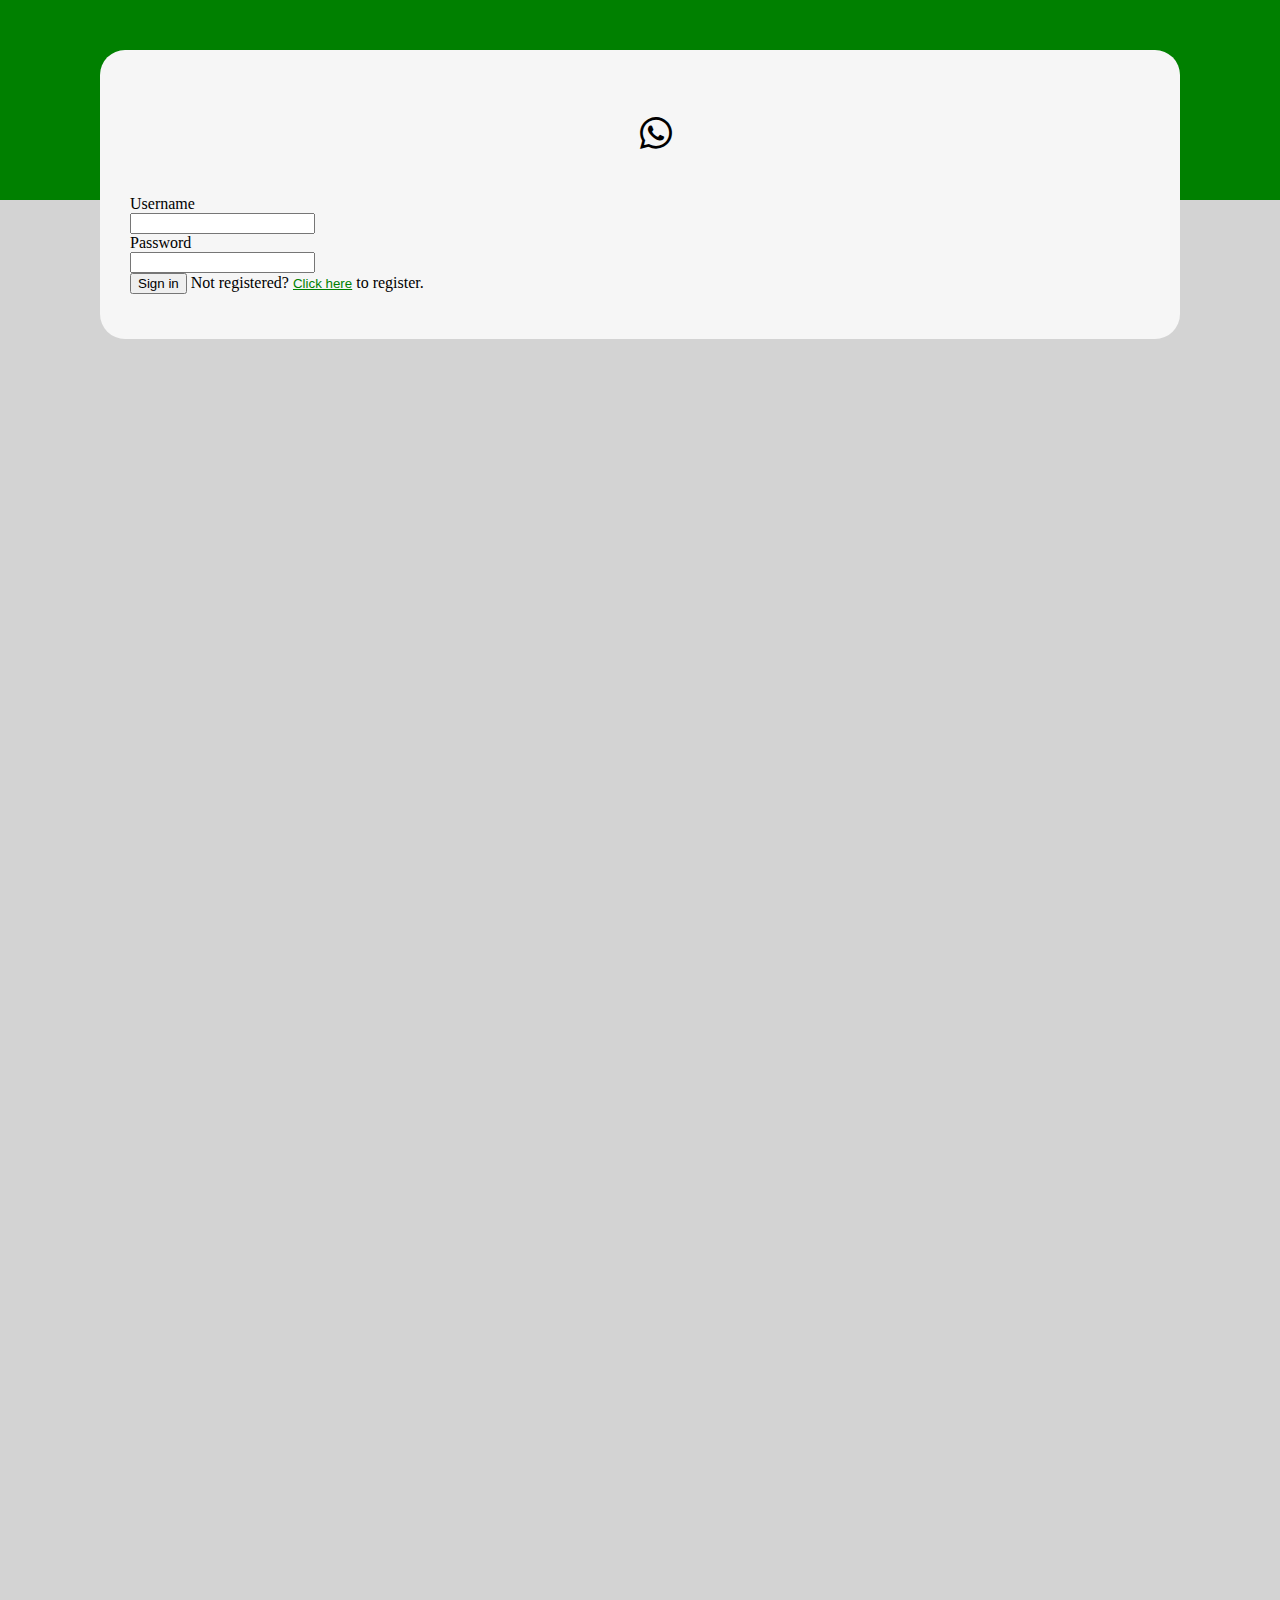
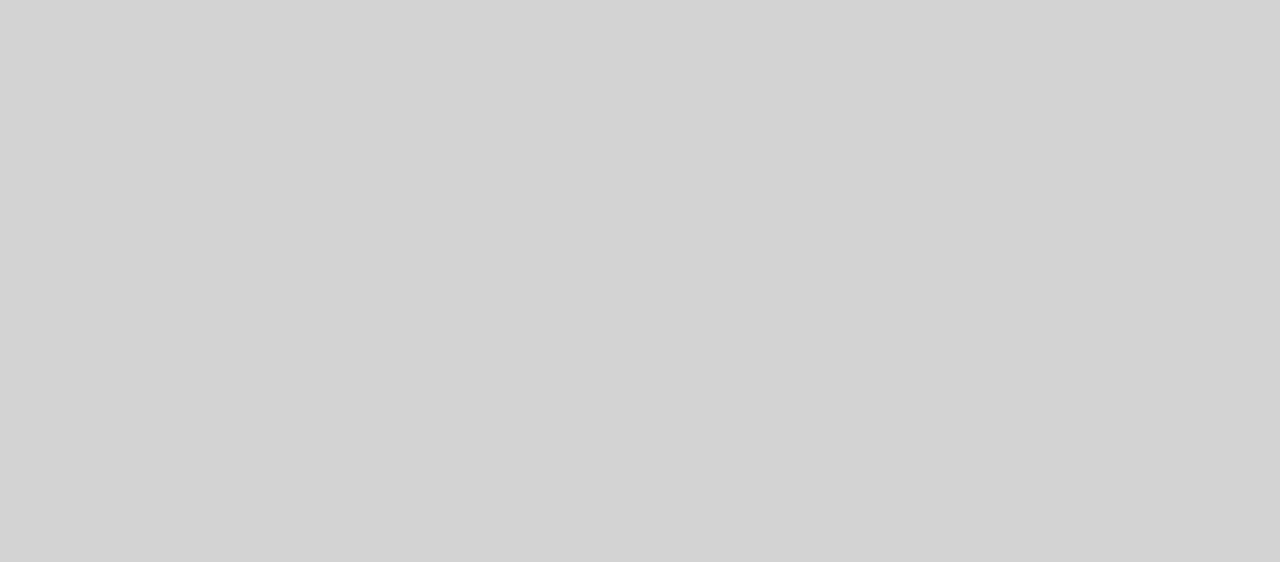
==== index.html @ 4802e708 "Supported videos and images" ====
<!DOCTYPE html>
<html>

<head>
    <title>WhatsApp</title>
    <link href="https://cdn.jsdelivr.net/npm/bootstrap@5.1.3/dist/css/bootstrap.min.css" rel="stylesheet"
        integrity="sha384-1BmE4kWBq78iYhFldvKuhfTAU6auU8tT94WrHftjDbrCEXSU1oBoqyl2QvZ6jIW3" crossorigin="anonymous">
    <link rel="stylesheet" href="https://cdn.jsdelivr.net/npm/bootstrap-icons@1.7.2/font/bootstrap-icons.css">
    <link href="style.css" rel="stylesheet">
</head>

<body>
    <div id="greenSquare"></div>
    <div class="boxContainer" id="login">
        <div class="formBox">
            <div class="logo">
                <h1><i class="bi bi-whatsapp"></i></h1>
            </div>
            <div class="row mb-3">
                <label for="inputUsername" class="col-sm-2 col-form-label">Username</label>
                <div class="col-sm-10">
                    <input type="text" class="form-control" id="inputUsername-login">
                </div>
            </div>
            <div class="row mb-3">
                <label for="inputPassword" class="col-sm-2 col-form-label">Password</label>
                <div class="col-sm-10">
                    <input type="password" class="form-control" id="inputPassword-login">
                </div>
            </div>
            <div class="row mb-3">
                <span class="col-sm-2">
                    <button type="button" onclick="logIn()" class="btn btn-primary">Sign in</button>
                </span>
                <span class="col-sm-10" style="text-align: center">
                    Not registered? <button type="button" class="click-here" onclick="hideLogin()">Click here</button>
                    to register.
                </span>
            </div>
        </div>
    </div>
    <div class="boxContainer" id="signUp">
        <div class="formBox">
            <div class="logo">
                <h1><i class="bi bi-whatsapp"></i></h1>
            </div>
            <div class="row mb-3">
                <label for="inputUsername" class="col-sm-2 col-form-label" required>Username</label>
                <div class="col-sm-10">
                    <input type="text" class="form-control" id="inputUsername-signup">
                </div>
            </div>
            <div class="row mb-3">
                <label for="inputNickname" class="col-sm-2 col-form-label" required>Nickname</label>
                <div class="col-sm-10">
                    <input type="text" class="form-control" id="inputNickname">
                </div>
            </div>
            <div class="row mb-3">
                <label for="inputPfp" class="col-sm-2 col-form-label" required>Profile picture</label>
                <div class="col-sm-10">
                    <input type="file" accept="image/*" class="form-control" id="inputPfp">
                </div>
            </div>
            <div class="row mb-3">
                <label for="inputPassword" placeholder="Password should contain numbers & letters"
                    class="col-sm-2 col-form-label" required>Password</label>
                <div class="col-sm-10">
                    <input type="password" class="form-control" id="inputPassword-signup">
                </div>
            </div>
            <div class="row mb-3">
                <label for="verifyPassword" class="col-sm-2 col-form-label" required>Verify Password</label>
                <div class="col-sm-10">
                    <input type="password" class="form-control" id="verifyPassword">
                </div>
            </div>
            <div class="row mb-3">
                <span class="col-sm-2">
                    <button type="button" onclick="signUp()" class="btn btn-primary">Sign up</button>
                </span>
                <span class="col-sm-10" style="text-align: center">
                    Already registered? <button type="button" class="click-here" onclick="hideSignup()">Click
                        here</button> to sign in.
                </span>
            </div>
        </div>
    </div>
    <div class="boxContainer" id="chat">
        <div class="chatBox">
            <div class="row">
                <div class="col-4 user">
                    <span id="user-info">
                        <img src="https://tinyurl.com/2p97hjy2" alt="Avatar" style="width:60px">
                        You
                    </span>
                    <!-- Button trigger modal -->
                    <button type="button" class="btn transparentButton" id="addContact" data-bs-toggle="modal"
                        data-bs-target="#addContactModal">
                        <h3>
                            <i class="bi bi-person-plus"></i>
                        </h3>
                    </button>
                    <!-- Modal -->
                    <div class="modal fade" id="addContactModal" tabindex="-1" aria-labelledby="exampleModalLabel"
                        aria-hidden="true">
                        <div class="modal-dialog">
                            <div class="modal-content">
                                <div class="modal-header">
                                    <h5 class="modal-title" id="exampleModalLabel">Add contact</h5>
                                    <button type="button" class="btn-close" data-bs-dismiss="modal"
                                        id="close-add-contact" aria-label="Close"></button>
                                </div>
                                <div class="modal-body">
                                    <div class="input-group mb-3">
                                        <input type="text" class="form-control" placeholder="Contact's username..."
                                            id="inputContact">
                                    </div>
                                </div>
                                <div class="modal-footer">
                                    <button type="button" class="btn btn-secondary"
                                        data-bs-dismiss="modal">Close</button>
                                    <button type="button" class="btn btn-primary" onclick="addContact()">Add</button>
                                </div>
                            </div>
                        </div>
                    </div>
                </div>
                <div class="col user" id="contactInChat">
                    <img src="https://tinyurl.com/2p97hjy2" alt="Avatar" style="width:60px">
                    Alice
                </div>
            </div>
            <div class="row" style="height:100%; margin-bottom:50px;">
                <div class="col-4 chatListCol">
                    <ul class="list-group" id="chatList">
                        <li class="list-group-item d-flex justify-content-between align-items-start">
                            <div class="ms-2 me-auto">
                                <div class="fw-bold">Add Contact To Begin</div>
                            </div>
                            <span>
                                <h3 style="margin-right: 15px;">
                                    <i class="bi bi-arrow-up-circle-fill"></i>
                                </h3>
                            </span>
                        </li>
                    </ul>
                </div>
                <div class="col chats">
                    <div class="chatHistory" id="sentChat">
                        <div class="row">
                            <div class="col">
                                <span class="usersSpeechBubble">
                                    How you doin?
                                </span>
                            </div>
                        </div>
                        <div class="row">
                            <div class="col">
                                <span class="othersSpeechBubble">
                                    Pretty good, where u at?
                                </span>
                            </div>
                        </div>
                        <div class="row">
                            <div class="col">
                                <span class="usersSpeechBubble img-message">
                                    <button type="button" class="btn" data-bs-toggle="modal"
                                        data-bs-target="#messagePic1">
                                        <img src="images\defaultProfile.jpeg" style="width: 60px;">
                                    </button>
                                </span>
                                <!-- Modal -->
                                <div class="modal fade" id="messagePic1" tabindex="-1" aria-labelledby="messagePicLabel"
                                    aria-hidden="true">
                                    <div class="modal-dialog">
                                        <div class="modal-content">
                                            <div class="modal-header">
                                                <button type="button" class="btn-close" data-bs-dismiss="modal"
                                                    aria-label="Close"></button>
                                            </div>
                                            <div class="modal-body">
                                                <img src="images\defaultProfile.jpeg" style="width: 100%;">
                                            </div>
                                            <div class="modal-footer">
                                                <button type="button" class="btn btn-secondary"
                                                    data-bs-dismiss="modal">Close</button>
                                            </div>
                                        </div>
                                    </div>
                                </div>
                            </div>
                        </div>
                        <div class="row">
                            <div class="col">
                                <span class="usersSpeechBubble img-message">
                                    <button type="button" class="btn" data-bs-toggle="modal"
                                        data-bs-target="#messagePic2">
                                        <img src="images\defaultProfile.jpeg" style="width: 200px;">
                                    </button>
                                </span>
                                <!-- Modal -->
                                <div class="modal fade" id="messagePic2" tabindex="-1" aria-labelledby="messagePicLabel"
                                    aria-hidden="true">
                                    <div class="modal-dialog">
                                        <div class="modal-content">
                                            <div class="modal-header">
                                                <button type="button" class="btn-close" data-bs-dismiss="modal"
                                                    aria-label="Close"></button>
                                            </div>
                                            <div class="modal-body">
                                                <img src="images\defaultProfile.jpeg" style="width: 100%;">
                                            </div>
                                            <div class="modal-footer">
                                                <button type="button" class="btn btn-secondary"
                                                    data-bs-dismiss="modal">Close</button>
                                            </div>
                                        </div>
                                    </div>
                                </div>
                            </div>
                        </div>
                    </div>
                    <div class="sendMessageTab">
                        <div class="row">
                            <div class="col-auto file-attach">
                                <!-- Button trigger modal -->
                                <button type="button" class="btn" data-bs-toggle="modal" id="paperclipButton"
                                    data-bs-target="#paperclipModal">
                                    <h3>
                                        <i class="bi bi-paperclip"></i>
                                    </h3>
                                </button>
                                <!-- Modal -->
                                <div class="modal fade" id="paperclipModal" tabindex="-1"
                                    aria-labelledby="paperclipModalLabel" aria-hidden="true">
                                    <div class="modal-dialog">
                                        <div class="modal-content">
                                            <div class="modal-header">
                                                <h5 class="modal-title" id="paperclipModalLabel">Upload File
                                                </h5>
                                                <button type="button" class="btn-close" data-bs-dismiss="modal"
                                                    aria-label="Close"></button>
                                            </div>
                                            <div class="modal-body">
                                                <div class="input-group mb-3">
                                                    <input type="file" class="form-control" id="inputFile">
                                                </div>
                                            </div>
                                            <div class="modal-footer">
                                                <button type="button" class="btn btn-secondary"
                                                    data-bs-dismiss="modal">Close</button>
                                                <button type="button" onclick="sendFile()"
                                                    class="btn btn-primary">Send</button>
                                            </div>
                                        </div>
                                    </div>
                                </div>
                            </div>
                            <div class="col-auto micro">
                                <!-- Button trigger modal -->
                                <button type="button" class="btn" data-bs-toggle="modal" id="microphoneButton"
                                    data-bs-target="#microphoneModal">
                                    <h3>
                                        <i class="bi bi-mic-fill"></i>
                                    </h3>
                                </button>
                                <!-- Modal -->
                                <div class="modal fade" id="microphoneModal" tabindex="-1"
                                    aria-labelledby="microphoneModalLabel" aria-hidden="true">
                                    <div class="modal-dialog">
                                        <div class="modal-content">
                                            <div class="modal-header">
                                                <h5 class="modal-title" id="microphoneModalLabel">Record</h5>
                                                <button type="button" class="btn-close" data-bs-dismiss="modal"
                                                    aria-label="Close"></button>
                                            </div>
                                            <div class="modal-body">
                                                <div class="input-group mb-3">
                                                    <input type="file" accept=".mp3, audio/*" class="form-control"
                                                        id="inputAudio">
                                                </div>
                                            </div>
                                            <div class="modal-footer">
                                                <button type="button" class="btn btn-secondary"
                                                    data-bs-dismiss="modal">Close</button>
                                                <button type="button" class="btn btn-primary">Save
                                                    changes</button>
                                            </div>
                                        </div>
                                    </div>
                                </div>
                            </div>
                            <div class="col">
                                <div class="input-group mb-3 send-message">
                                    <input type="text" class="form-control" id="message-to-send"
                                        placeholder="Type a message..." aria-label="Recipient's username"
                                        aria-describedby="button-addon2">
                                    <button class="btn btn-outline-secondary" onclick="sendmessage()" type="button"
                                        id="button-addon2">Send</button>
                                </div>
                            </div>
                        </div>
                    </div>
                </div>
            </div>
        </div>
    </div>
    <script src="main.js"></script>
    <script src="https://cdn.jsdelivr.net/npm/bootstrap@5.1.3/dist/js/bootstrap.bundle.min.js"
        integrity="sha384-ka7Sk0Gln4gmtz2MlQnikT1wXgYsOg+OMhuP+IlRH9sENBO0LRn5q+8nbTov4+1p"
        crossorigin="anonymous"></script>
</body>
</html>
---- style.css ----
html{
    height: 100%;
    margin: 0;
}

body {
    overflow-y: hidden;
    height: 100%;
    margin: 0;
    background-color: lightgrey;
}

.formBox {
    padding-left: 30px;
    padding-top: 45px;
    padding-right: 30px;
    padding-bottom: 45px;

    margin-left: 100px;
    margin-top: 50px;
    margin-right: 100px;

    border-radius: 25px;
    background-color: #F6F6F6;
}

.boxContainer {
    margin: 0px;
    position: absolute;
    width: 100%;
    height: 100%;
    background-color: transparent;
}


.logo{
    padding-bottom: 20px;
    padding-left: 50%;
}
    
.chat-box{
    padding-left: 30px;
    padding-top: 45px;
    padding-right: 30px;
    padding-bottom: 45px;

    margin-left: 100px;
    margin-top: 50px;
    margin-right: 100px;

    border-radius: 20px;
    background-color: white;

}

#greenSquare {
    background-color: green;
    width: 100%;
    height: 200px;
    position: absolute;
}

.chatBox {
    margin-left: 100px;
    margin-top: 50px;
    margin-right: 100px;
}

.chatBox > .row > * {
    padding: 0px;
}

.user {
    padding-left: 30px !important;
    padding-top: 10px !important;
    padding-right: 30px !important;
    padding-bottom: 10px !important;
    background-color: #EAEAEA;
    font-size: 24pt;
}

.transparentButton {
    background-color: transparent;
    padding-left: 0px;
    padding-top: 5px;
    padding-right: 0px;
    padding-bottom: 0px;
}

#addContact {
    float: right;
}

.chatHistory {
    background-color: lightgoldenrodyellow;
    height: calc(80vh - 50px);
    overflow-y: auto;
    overflow-x: hidden;
}

.sendMessageTab {
    background-color: #EAEAEA;
    width: 100%;
    height: 50px;
    
}

.borderlessButton {
    color: blue;
    border: 0px;
}

.usersSpeechBubble {
    padding: 10px;
    background-color: lightgreen;
    border-radius: 25px;
    margin-top: 15px;
    margin-left: 100px;
    margin-bottom: 15px;
    margin-right: 10px;
    float: right;
}

.othersSpeechBubble {
    padding: 10px;
    background-color: white;
    border-radius: 25px;
    margin-top: 15px;
    margin-left: 10px;
    margin-bottom: 15px;
    margin-right: 100px;
    float: left;
}
.list-group-item{
    border-bottom: 0.5;

}

.list-group-item:hover{
    border-bottom: 0.5;
    background-color: lightgray;
}

.chatListCol{
    overflow: auto;
    height: 80vh;
    background-color: white;
}

.file-attach{
    margin-left: 15px;
    padding: 0px;
}

.microphone{
    padding: 0px;
}

.send-message{
    padding-top: 5px;
    padding-right: 5px;
}

#login{
    visibility: visible;
}

#signUp{
    visibility: hidden;
}

#chat{
    visibility: hidden;
}


.click-here{
    background-color: transparent;
    color: green;
    text-decoration: underline;
    border: 0;
    padding: 0;
}

.contact-profile{
    width: 60px;
    height: 60px;
    border-radius: 50%;
}
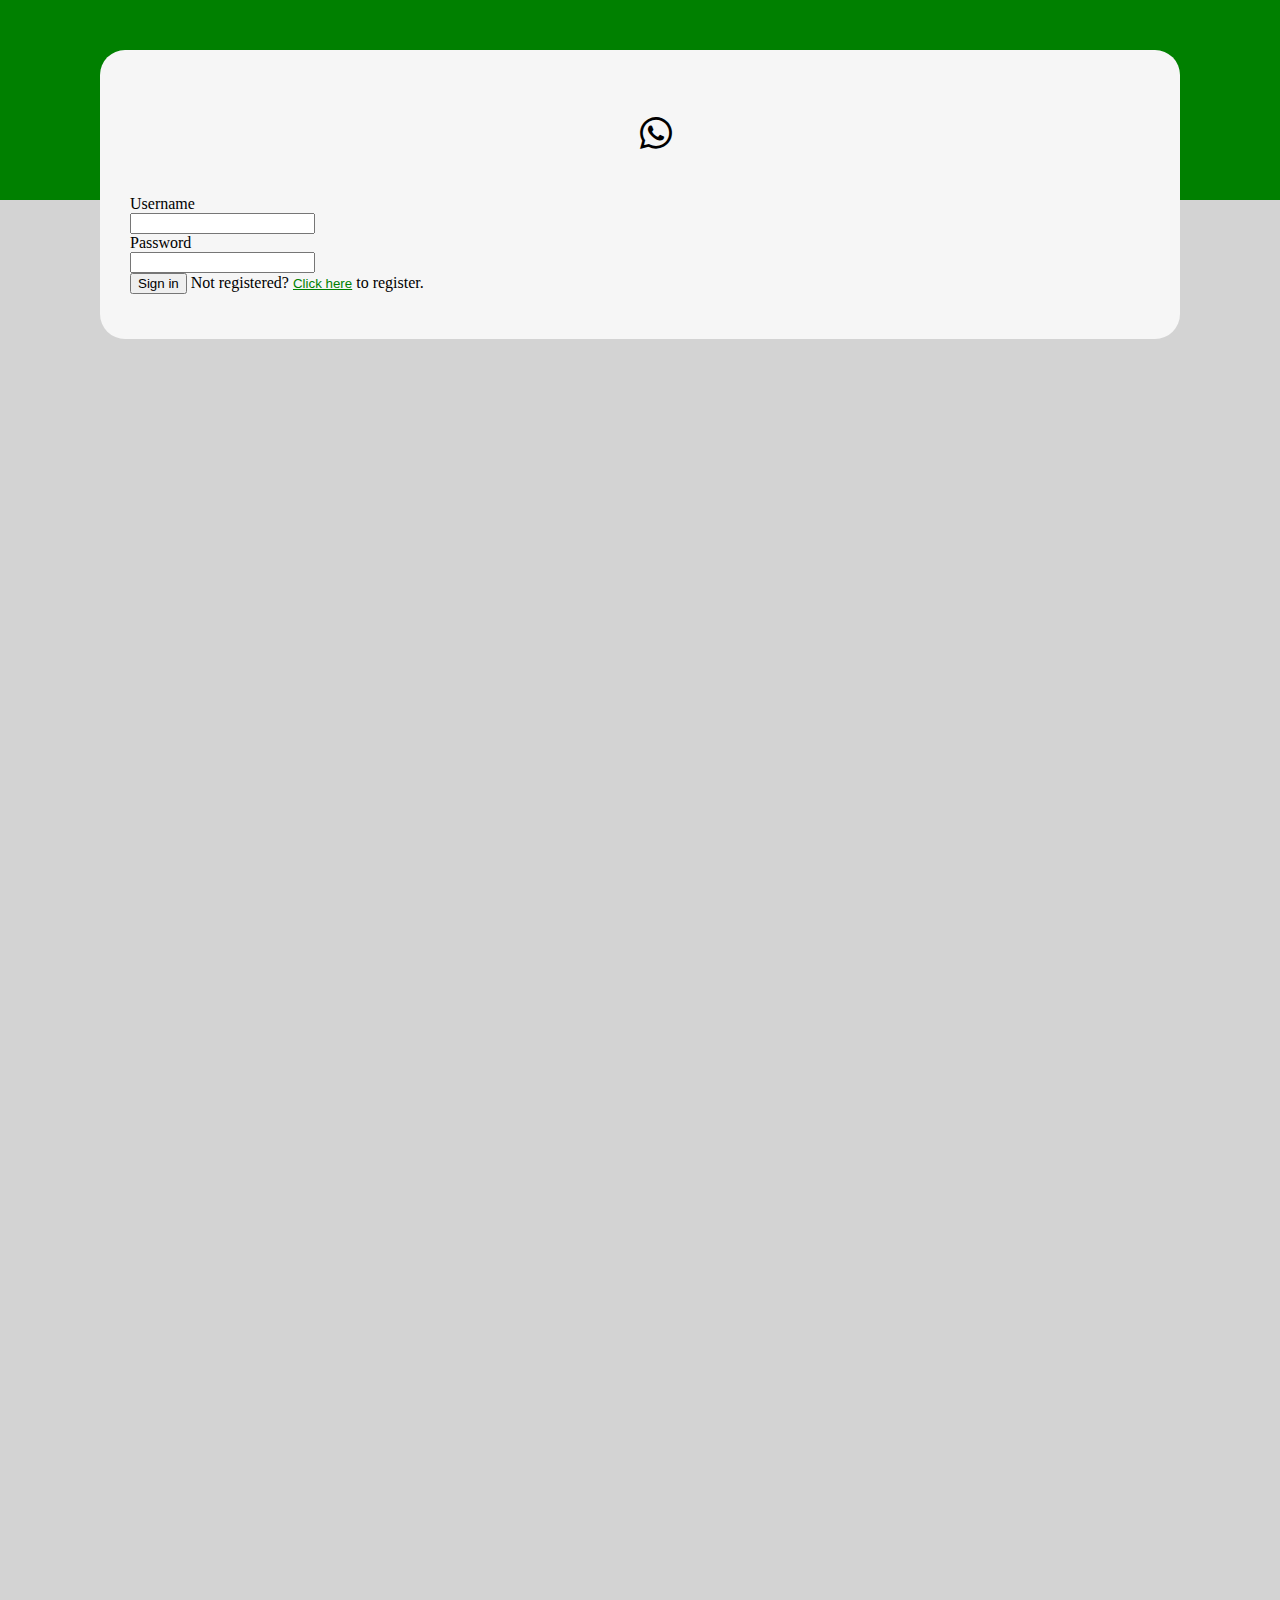
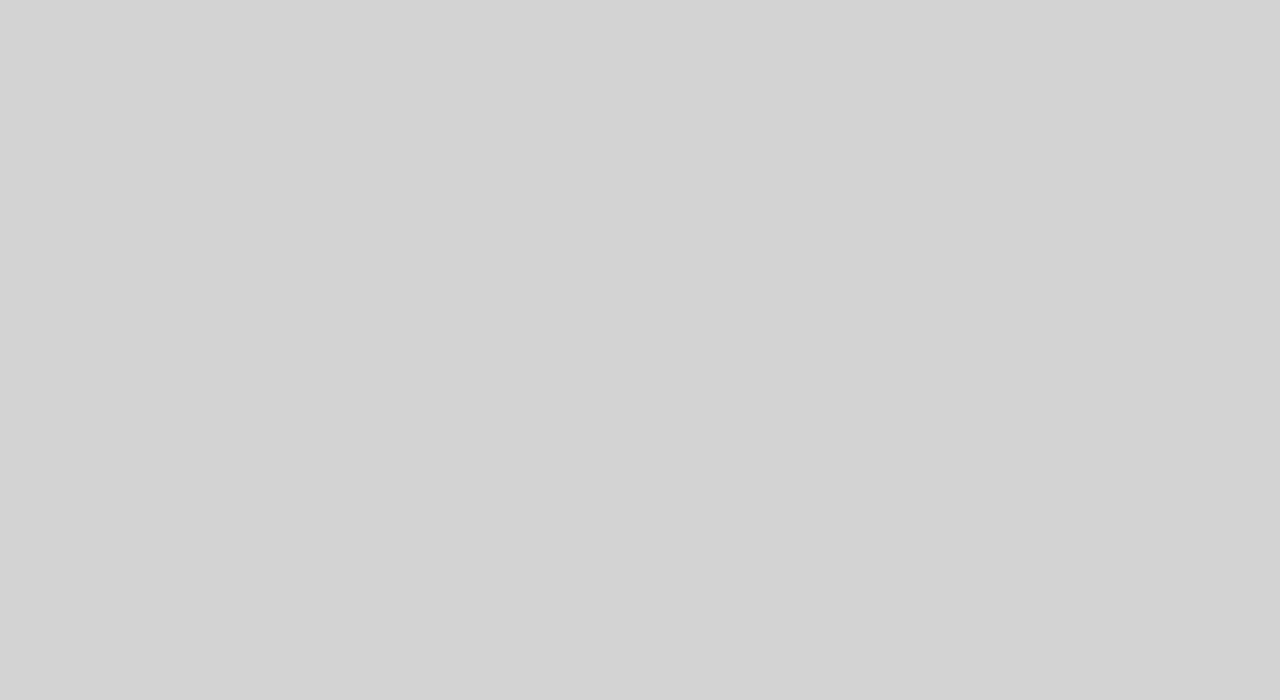
==== commit 6ada25d3: "Messages of all types can be stored in the messagesMap. Changed innerHTML approach to creating eleme" ====
--- a/index.html
+++ b/index.html
@@ -126,10 +126,7 @@
                         </div>
                     </div>
                 </div>
-                <div class="col user" id="contactInChat">
-                    <img src="https://tinyurl.com/2p97hjy2" alt="Avatar" style="width:60px">
-                    Alice
-                </div>
+                <div class="col user" id="contactInChat"></div>
             </div>
             <div class="row" style="height:100%; margin-bottom:50px;">
                 <div class="col-4 chatListCol">
@@ -147,117 +144,78 @@
                     </ul>
                 </div>
                 <div class="col chats">
-                    <div class="chatHistory" id="sentChat">
+                    <div class="chatHistory" id="sentChat"></div>
+                    <div class="sendMessageTab">
                         <div class="row">
-                            <div class="col">
-                                <span class="usersSpeechBubble">
-                                    How you doin?
-                                </span>
-                            </div>
-                        </div>
-                        <div class="row">
-                            <div class="col">
-                                <span class="othersSpeechBubble">
-                                    Pretty good, where u at?
-                                </span>
-                            </div>
-                        </div>
-                        <div class="row">
-                            <div class="col">
-                                <span class="usersSpeechBubble img-message">
-                                    <button type="button" class="btn" data-bs-toggle="modal"
-                                        data-bs-target="#messagePic1">
-                                        <img src="images\defaultProfile.jpeg" style="width: 60px;">
-                                    </button>
-                                </span>
+                            <div class="col-auto most-left-attach-button">
+                                <!-- Button trigger modal -->
+                                <button type="button" class="btn" data-bs-toggle="modal" id="imageButton"
+                                    data-bs-target="#imageModal">
+                                    <h3>
+                                        <i class="bi bi-image"></i>
+                                    </h3>
+                                </button>
                                 <!-- Modal -->
-                                <div class="modal fade" id="messagePic1" tabindex="-1" aria-labelledby="messagePicLabel"
-                                    aria-hidden="true">
+                                <div class="modal fade" id="imageModal" tabindex="-1"
+                                    aria-labelledby="imageModalLabel" aria-hidden="true">
                                     <div class="modal-dialog">
                                         <div class="modal-content">
                                             <div class="modal-header">
-                                                <button type="button" class="btn-close" data-bs-dismiss="modal"
+                                                <h5 class="modal-title" id="imageModalLabel">Upload Image
+                                                </h5>
+                                                <button type="button" id="close-image-attach" class="btn-close" data-bs-dismiss="modal"
                                                     aria-label="Close"></button>
                                             </div>
                                             <div class="modal-body">
-                                                <img src="images\defaultProfile.jpeg" style="width: 100%;">
+                                                <div class="input-group mb-3">
+                                                    <input type="file" accept="image/*" class="form-control" id="messageInputImage">
+                                                </div>
                                             </div>
                                             <div class="modal-footer">
                                                 <button type="button" class="btn btn-secondary"
                                                     data-bs-dismiss="modal">Close</button>
+                                                <button type="button" onclick="sendMessage(messageTypes.image)"
+                                                    class="btn btn-primary">Send</button>
                                             </div>
                                         </div>
                                     </div>
                                 </div>
                             </div>
-                        </div>
-                        <div class="row">
-                            <div class="col">
-                                <span class="usersSpeechBubble img-message">
-                                    <button type="button" class="btn" data-bs-toggle="modal"
-                                        data-bs-target="#messagePic2">
-                                        <img src="images\defaultProfile.jpeg" style="width: 200px;">
-                                    </button>
-                                </span>
+                            <div class="col-auto attach-button">
+                                <!-- Button trigger modal -->
+                                <button type="button" class="btn" data-bs-toggle="modal" id="videoButton"
+                                    data-bs-target="#videoModal">
+                                    <h3>
+                                        <i class="bi bi-camera-video-fill"></i>
+                                    </h3>
+                                </button>
                                 <!-- Modal -->
-                                <div class="modal fade" id="messagePic2" tabindex="-1" aria-labelledby="messagePicLabel"
-                                    aria-hidden="true">
+                                <div class="modal fade" id="videoModal" tabindex="-1"
+                                    aria-labelledby="videoModalLabel" aria-hidden="true">
                                     <div class="modal-dialog">
                                         <div class="modal-content">
                                             <div class="modal-header">
-                                                <button type="button" class="btn-close" data-bs-dismiss="modal"
+                                                <h5 class="modal-title" id="videoModalLabel">Upload Video
+                                                </h5>
+                                                <button type="button" id="close-video-attach" class="btn-close" data-bs-dismiss="modal"
                                                     aria-label="Close"></button>
                                             </div>
                                             <div class="modal-body">
-                                                <img src="images\defaultProfile.jpeg" style="width: 100%;">
+                                                <div class="input-group mb-3">
+                                                    <input type="file" accept="video/*" class="form-control" id="messageInputVideo">
+                                                </div>
                                             </div>
                                             <div class="modal-footer">
                                                 <button type="button" class="btn btn-secondary"
                                                     data-bs-dismiss="modal">Close</button>
+                                                <button type="button" onclick="sendMessage(messageTypes.video)"
+                                                    class="btn btn-primary">Send</button>
                                             </div>
                                         </div>
                                     </div>
                                 </div>
                             </div>
-                        </div>
-                    </div>
-                    <div class="sendMessageTab">
-                        <div class="row">
-                            <div class="col-auto file-attach">
-                                <!-- Button trigger modal -->
-                                <button type="button" class="btn" data-bs-toggle="modal" id="paperclipButton"
-                                    data-bs-target="#paperclipModal">
-                                    <h3>
-                                        <i class="bi bi-paperclip"></i>
-                                    </h3>
-                                </button>
-                                <!-- Modal -->
-                                <div class="modal fade" id="paperclipModal" tabindex="-1"
-                                    aria-labelledby="paperclipModalLabel" aria-hidden="true">
-                                    <div class="modal-dialog">
-                                        <div class="modal-content">
-                                            <div class="modal-header">
-                                                <h5 class="modal-title" id="paperclipModalLabel">Upload File
-                                                </h5>
-                                                <button type="button" class="btn-close" data-bs-dismiss="modal"
-                                                    aria-label="Close"></button>
-                                            </div>
-                                            <div class="modal-body">
-                                                <div class="input-group mb-3">
-                                                    <input type="file" class="form-control" id="inputFile">
-                                                </div>
-                                            </div>
-                                            <div class="modal-footer">
-                                                <button type="button" class="btn btn-secondary"
-                                                    data-bs-dismiss="modal">Close</button>
-                                                <button type="button" onclick="sendFile()"
-                                                    class="btn btn-primary">Send</button>
-                                            </div>
-                                        </div>
-                                    </div>
-                                </div>
-                            </div>
-                            <div class="col-auto micro">
+                            <div class="col-auto attach-button">
                                 <!-- Button trigger modal -->
                                 <button type="button" class="btn" data-bs-toggle="modal" id="microphoneButton"
                                     data-bs-target="#microphoneModal">
@@ -271,21 +229,21 @@
                                     <div class="modal-dialog">
                                         <div class="modal-content">
                                             <div class="modal-header">
-                                                <h5 class="modal-title" id="microphoneModalLabel">Record</h5>
+                                                <h5 class="modal-title" id="microphoneModalLabel">Upload Recording</h5>
                                                 <button type="button" class="btn-close" data-bs-dismiss="modal"
                                                     aria-label="Close"></button>
                                             </div>
                                             <div class="modal-body">
                                                 <div class="input-group mb-3">
                                                     <input type="file" accept=".mp3, audio/*" class="form-control"
-                                                        id="inputAudio">
+                                                        id="messageInputAudio">
                                                 </div>
                                             </div>
                                             <div class="modal-footer">
-                                                <button type="button" class="btn btn-secondary"
+                                                <button type="button" id="close-audio-attach" class="btn btn-secondary"
                                                     data-bs-dismiss="modal">Close</button>
-                                                <button type="button" class="btn btn-primary">Save
-                                                    changes</button>
+                                                <button type="button" onclick="sendMessage(messageTypes.audio)"
+                                                    class="btn btn-primary">Send</button>
                                             </div>
                                         </div>
                                     </div>
@@ -296,7 +254,7 @@
                                     <input type="text" class="form-control" id="message-to-send"
                                         placeholder="Type a message..." aria-label="Recipient's username"
                                         aria-describedby="button-addon2">
-                                    <button class="btn btn-outline-secondary" onclick="sendmessage()" type="button"
+                                    <button class="btn btn-outline-secondary" onclick="sendMessage(messageTypes.text)" type="button"
                                         id="button-addon2">Send</button>
                                 </div>
                             </div>
@@ -311,4 +269,5 @@
         integrity="sha384-ka7Sk0Gln4gmtz2MlQnikT1wXgYsOg+OMhuP+IlRH9sENBO0LRn5q+8nbTov4+1p"
         crossorigin="anonymous"></script>
 </body>
+
 </html>--- a/style.css
+++ b/style.css
@@ -131,6 +131,7 @@
     margin-right: 100px;
     float: left;
 }
+
 .list-group-item{
     border-bottom: 0.5;
 
@@ -147,12 +148,12 @@
     background-color: white;
 }
 
-.file-attach{
+.most-left-attach-button{
     margin-left: 15px;
     padding: 0px;
 }
 
-.microphone{
+.attach-button{
     padding: 0px;
 }
 
@@ -178,8 +179,8 @@
     background-color: transparent;
     color: green;
     text-decoration: underline;
-    border: 0;
-    padding: 0;
+    border: 0px;
+    padding: 0px;
 }
 
 .contact-profile{
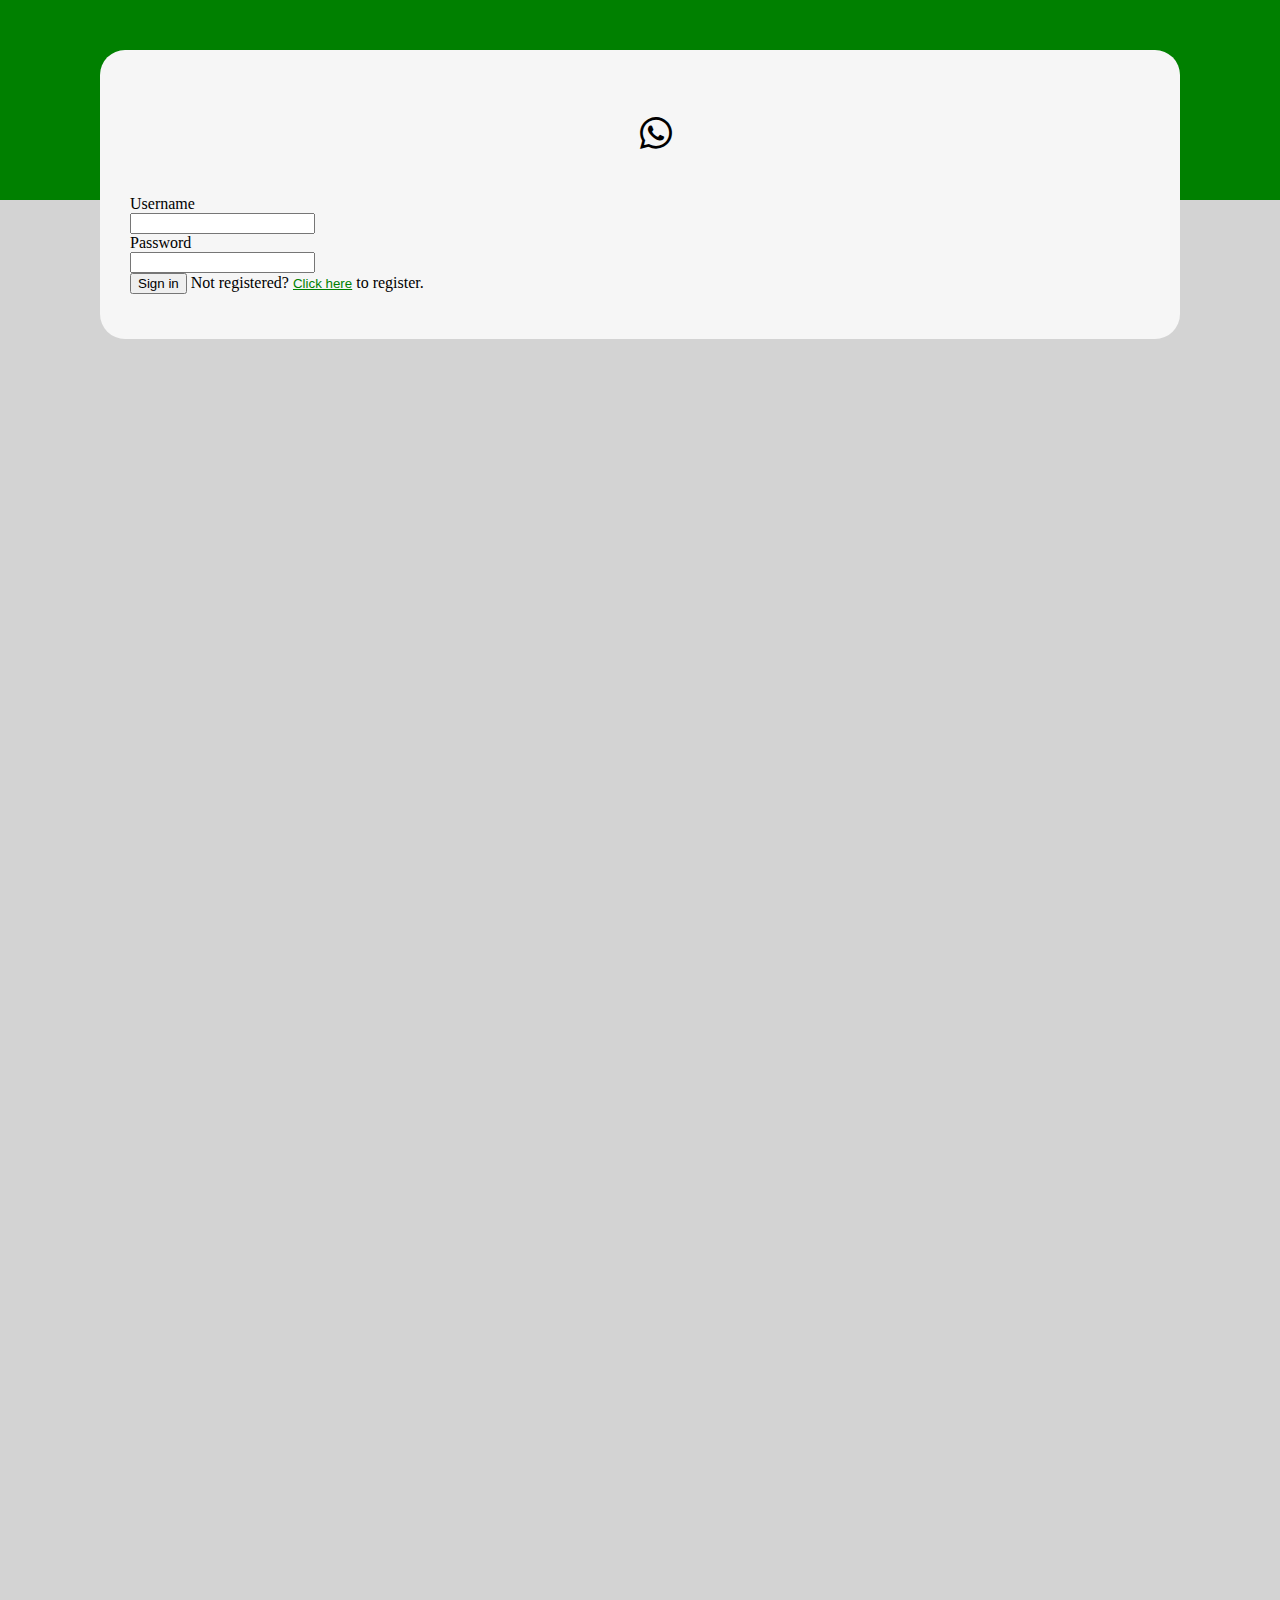
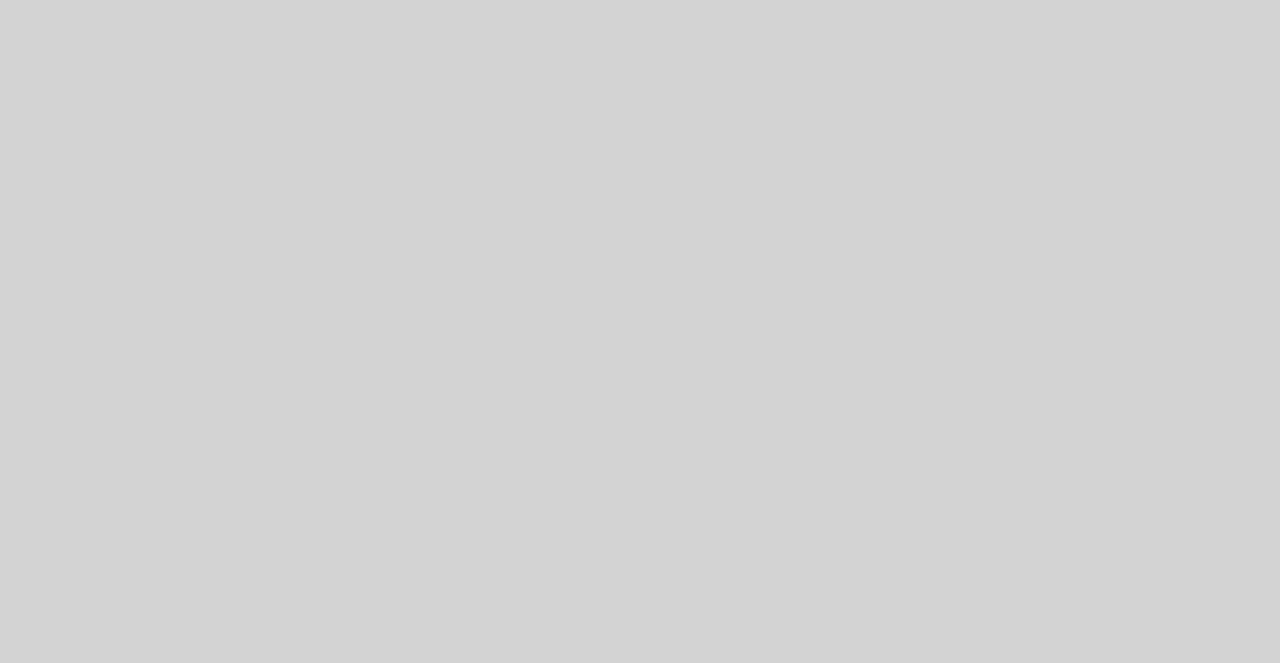
==== commit 00c39db3: "Wrapped the javascript code in a self invoked function. Deleted the cake image. Added a user class. " ====
--- a/index.html
+++ b/index.html
@@ -30,10 +30,10 @@
             </div>
             <div class="row mb-3">
                 <span class="col-sm-2">
-                    <button type="button" onclick="logIn()" class="btn btn-primary">Sign in</button>
+                    <button type="button" class="btn btn-primary" id="loginButton">Sign in</button>
                 </span>
                 <span class="col-sm-10" style="text-align: center">
-                    Not registered? <button type="button" class="click-here" onclick="hideLogin()">Click here</button>
+                    Not registered? <button type="button" class="click-here" id="registerButton">Click here</button>
                     to register.
                 </span>
             </div>
@@ -77,10 +77,10 @@
             </div>
             <div class="row mb-3">
                 <span class="col-sm-2">
-                    <button type="button" onclick="signUp()" class="btn btn-primary">Sign up</button>
+                    <button type="button" class="btn btn-primary" id="signUpButton">Sign up</button>
                 </span>
                 <span class="col-sm-10" style="text-align: center">
-                    Already registered? <button type="button" class="click-here" onclick="hideSignup()">Click
+                    Already registered? <button type="button" class="click-here" id="alreadyRegisteredButton">Click
                         here</button> to sign in.
                 </span>
             </div>
@@ -90,10 +90,7 @@
         <div class="chatBox">
             <div class="row">
                 <div class="col-4 user">
-                    <span id="user-info">
-                        <img src="https://tinyurl.com/2p97hjy2" alt="Avatar" style="width:60px">
-                        You
-                    </span>
+                    <span id="user-info"></span>
                     <!-- Button trigger modal -->
                     <button type="button" class="btn transparentButton" id="addContact" data-bs-toggle="modal"
                         data-bs-target="#addContactModal">
@@ -109,7 +106,7 @@
                                 <div class="modal-header">
                                     <h5 class="modal-title" id="exampleModalLabel">Add contact</h5>
                                     <button type="button" class="btn-close" data-bs-dismiss="modal"
-                                        id="close-add-contact" aria-label="Close"></button>
+                                        id="closeAddContact" aria-label="Close"></button>
                                 </div>
                                 <div class="modal-body">
                                     <div class="input-group mb-3">
@@ -118,17 +115,15 @@
                                     </div>
                                 </div>
                                 <div class="modal-footer">
-                                    <button type="button" class="btn btn-secondary"
-                                        data-bs-dismiss="modal">Close</button>
-                                    <button type="button" class="btn btn-primary" onclick="addContact()">Add</button>
+                                    <button type="button" class="btn btn-primary" id="addContactButton">Add</button>
                                 </div>
                             </div>
                         </div>
                     </div>
                 </div>
-                <div class="col user" id="contactInChat"></div>
-            </div>
-            <div class="row" style="height:100%; margin-bottom:50px;">
+                <div class="col-8 user" id="contactInChat"></div>
+            </div>
+            <div class="row" id="chatAndContactsRow">
                 <div class="col-4 chatListCol">
                     <ul class="list-group" id="chatList">
                         <li class="list-group-item d-flex justify-content-between align-items-start">
@@ -143,8 +138,8 @@
                         </li>
                     </ul>
                 </div>
-                <div class="col chats">
-                    <div class="chatHistory" id="sentChat"></div>
+                <div class="col-8 chats">
+                    <div id="sentChat"></div>
                     <div class="sendMessageTab">
                         <div class="row">
                             <div class="col-auto most-left-attach-button">
@@ -163,7 +158,7 @@
                                             <div class="modal-header">
                                                 <h5 class="modal-title" id="imageModalLabel">Upload Image
                                                 </h5>
-                                                <button type="button" id="close-image-attach" class="btn-close" data-bs-dismiss="modal"
+                                                <button type="button" id="closeImageModalButton" class="btn-close" data-bs-dismiss="modal"
                                                     aria-label="Close"></button>
                                             </div>
                                             <div class="modal-body">
@@ -172,9 +167,7 @@
                                                 </div>
                                             </div>
                                             <div class="modal-footer">
-                                                <button type="button" class="btn btn-secondary"
-                                                    data-bs-dismiss="modal">Close</button>
-                                                <button type="button" onclick="sendMessage(messageTypes.image)"
+                                                <button type="button" id="sendImageMessageButton"
                                                     class="btn btn-primary">Send</button>
                                             </div>
                                         </div>
@@ -197,7 +190,7 @@
                                             <div class="modal-header">
                                                 <h5 class="modal-title" id="videoModalLabel">Upload Video
                                                 </h5>
-                                                <button type="button" id="close-video-attach" class="btn-close" data-bs-dismiss="modal"
+                                                <button type="button" id="closeVideoModalButton" class="btn-close" data-bs-dismiss="modal"
                                                     aria-label="Close"></button>
                                             </div>
                                             <div class="modal-body">
@@ -206,9 +199,7 @@
                                                 </div>
                                             </div>
                                             <div class="modal-footer">
-                                                <button type="button" class="btn btn-secondary"
-                                                    data-bs-dismiss="modal">Close</button>
-                                                <button type="button" onclick="sendMessage(messageTypes.video)"
+                                                <button type="button" id="sendVideoMessageButton"
                                                     class="btn btn-primary">Send</button>
                                             </div>
                                         </div>
@@ -231,18 +222,16 @@
                                             <div class="modal-header">
                                                 <h5 class="modal-title" id="microphoneModalLabel">Upload Recording</h5>
                                                 <button type="button" class="btn-close" data-bs-dismiss="modal"
-                                                    aria-label="Close"></button>
+                                                    aria-label="Close" id="closeMicrophoneModalButton"></button>
                                             </div>
                                             <div class="modal-body">
-                                                <div class="input-group mb-3">
-                                                    <input type="file" accept=".mp3, audio/*" class="form-control"
-                                                        id="messageInputAudio">
+                                                <div class="mb-3">
+                                                    <button type="button" class="btn btn-secondary" id="startRecordingButton">Start recording</button>
+                                                    <button type="button" class="btn btn-secondary" id="stopRecordingButton">Stop recording</button>                                                
                                                 </div>
                                             </div>
                                             <div class="modal-footer">
-                                                <button type="button" id="close-audio-attach" class="btn btn-secondary"
-                                                    data-bs-dismiss="modal">Close</button>
-                                                <button type="button" onclick="sendMessage(messageTypes.audio)"
+                                                <button type="button" id="sendAudioMessageButton"
                                                     class="btn btn-primary">Send</button>
                                             </div>
                                         </div>
@@ -254,8 +243,8 @@
                                     <input type="text" class="form-control" id="message-to-send"
                                         placeholder="Type a message..." aria-label="Recipient's username"
                                         aria-describedby="button-addon2">
-                                    <button class="btn btn-outline-secondary" onclick="sendMessage(messageTypes.text)" type="button"
-                                        id="button-addon2">Send</button>
+                                    <button class="btn btn-outline-secondary" id="sendTextMessageButton"
+                                        type="button">Send</button>
                                 </div>
                             </div>
                         </div>
--- a/style.css
+++ b/style.css
@@ -37,21 +37,6 @@
     padding-bottom: 20px;
     padding-left: 50%;
 }
-    
-.chat-box{
-    padding-left: 30px;
-    padding-top: 45px;
-    padding-right: 30px;
-    padding-bottom: 45px;
-
-    margin-left: 100px;
-    margin-top: 50px;
-    margin-right: 100px;
-
-    border-radius: 20px;
-    background-color: white;
-
-}
 
 #greenSquare {
     background-color: green;
@@ -71,7 +56,7 @@
 }
 
 .user {
-    padding-left: 30px !important;
+    padding-left: 20px !important;
     padding-top: 10px !important;
     padding-right: 30px !important;
     padding-bottom: 10px !important;
@@ -91,7 +76,7 @@
     float: right;
 }
 
-.chatHistory {
+#sentChat {
     background-color: lightgoldenrodyellow;
     height: calc(80vh - 50px);
     overflow-y: auto;
@@ -132,50 +117,50 @@
     float: left;
 }
 
-.list-group-item{
+.list-group-item {
     border-bottom: 0.5;
 
 }
 
-.list-group-item:hover{
+.list-group-item:hover {
     border-bottom: 0.5;
     background-color: lightgray;
 }
 
-.chatListCol{
+.chatListCol {
     overflow: auto;
     height: 80vh;
     background-color: white;
 }
 
-.most-left-attach-button{
+.most-left-attach-button {
     margin-left: 15px;
     padding: 0px;
 }
 
-.attach-button{
+.attach-button {
     padding: 0px;
 }
 
-.send-message{
+.send-message {
     padding-top: 5px;
     padding-right: 5px;
 }
 
-#login{
+#login {
     visibility: visible;
 }
 
-#signUp{
+#signUp {
     visibility: hidden;
 }
 
-#chat{
+#chat {
     visibility: hidden;
 }
 
 
-.click-here{
+.click-here {
     background-color: transparent;
     color: green;
     text-decoration: underline;
@@ -183,8 +168,25 @@
     padding: 0px;
 }
 
-.contact-profile{
+.contact-profile {
     width: 60px;
     height: 60px;
     border-radius: 50%;
 }
+
+.latest-message-date {
+    font-size: 12px;
+    color: grey;
+}
+
+#chatAndContactsRow {
+    height:80vh;
+}
+
+.not-registered.already-registered{
+    text-align: center;
+}
+
+.add-contact-arrow{
+    margin-right: 15px;
+}